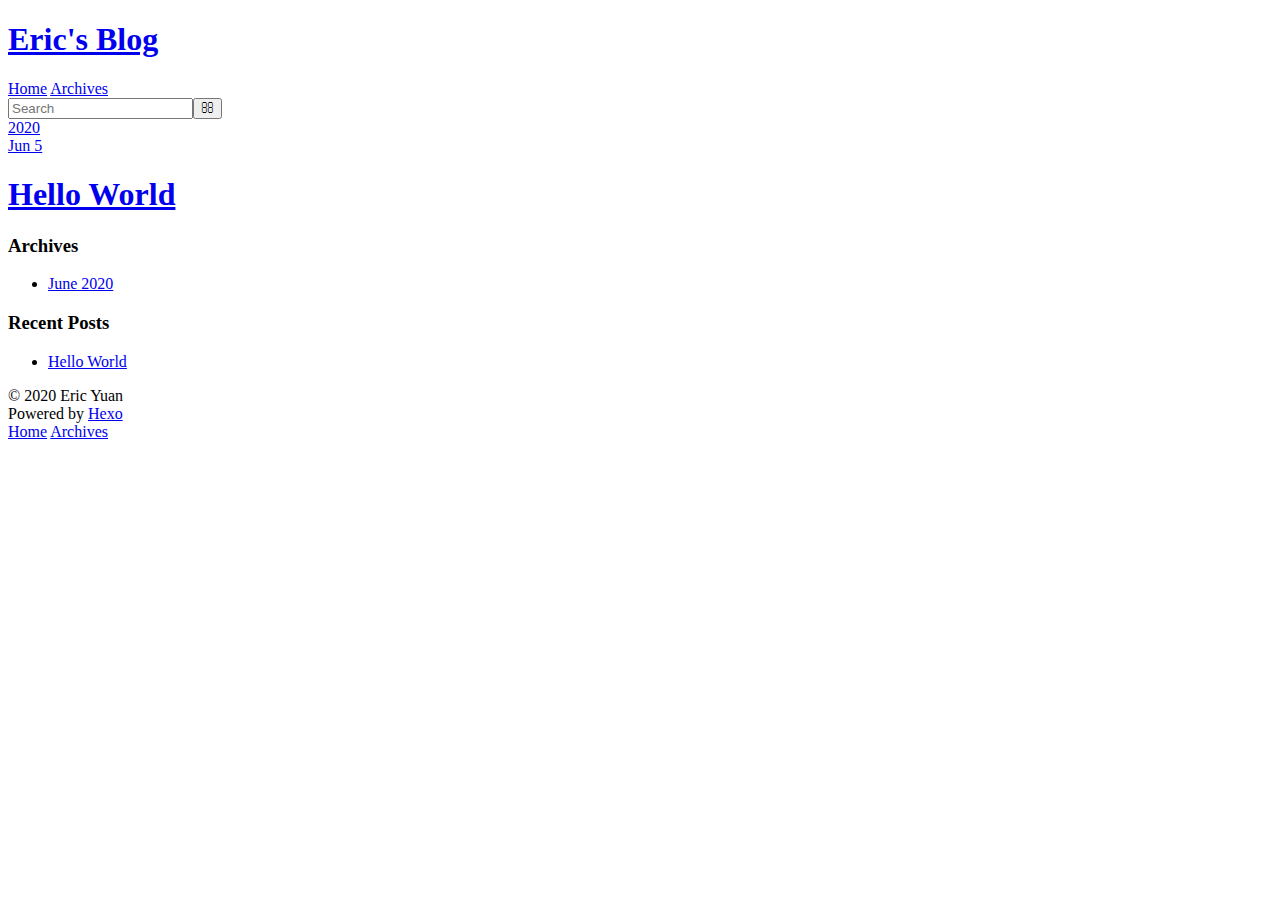
==== archives/index.html @ 4ec78735 "Site updated: 2020-06-05 10:36:45" ====
<!DOCTYPE html>
<html>
<head>
  <meta charset="utf-8">
  

  
  <title>Archives | Eric&#39;s Blog</title>
  <meta name="viewport" content="width=device-width, initial-scale=1, maximum-scale=1">
  <meta property="og:type" content="website">
<meta property="og:title" content="Eric&#39;s Blog">
<meta property="og:url" content="https://ericyuanhhh.github.io/ericblog/archives/index.html">
<meta property="og:site_name" content="Eric&#39;s Blog">
<meta property="og:locale" content="en_US">
<meta property="article:author" content="Eric Yuan">
<meta name="twitter:card" content="summary">
  
    <link rel="alternate" href="/ericblog/atom.xml" title="Eric&#39;s Blog" type="application/atom+xml">
  
  
    <link rel="icon" href="/favicon.png">
  
  
    <link href="//fonts.googleapis.com/css?family=Source+Code+Pro" rel="stylesheet" type="text/css">
  
  
<link rel="stylesheet" href="/ericblog/css/style.css">

<meta name="generator" content="Hexo 4.2.1"></head>

<body>
  <div id="container">
    <div id="wrap">
      <header id="header">
  <div id="banner"></div>
  <div id="header-outer" class="outer">
    <div id="header-title" class="inner">
      <h1 id="logo-wrap">
        <a href="/ericblog/" id="logo">Eric&#39;s Blog</a>
      </h1>
      
    </div>
    <div id="header-inner" class="inner">
      <nav id="main-nav">
        <a id="main-nav-toggle" class="nav-icon"></a>
        
          <a class="main-nav-link" href="/ericblog/">Home</a>
        
          <a class="main-nav-link" href="/ericblog/archives">Archives</a>
        
      </nav>
      <nav id="sub-nav">
        
          <a id="nav-rss-link" class="nav-icon" href="/ericblog/atom.xml" title="RSS Feed"></a>
        
        <a id="nav-search-btn" class="nav-icon" title="Search"></a>
      </nav>
      <div id="search-form-wrap">
        <form action="//google.com/search" method="get" accept-charset="UTF-8" class="search-form"><input type="search" name="q" class="search-form-input" placeholder="Search"><button type="submit" class="search-form-submit">&#xF002;</button><input type="hidden" name="sitesearch" value="https://ericyuanhhh.github.io/ericblog"></form>
      </div>
    </div>
  </div>
</header>
      <div class="outer">
        <section id="main">
  
  
    
    
      
      
      <section class="archives-wrap">
        <div class="archive-year-wrap">
          <a href="/ericblog/archives/2020" class="archive-year">2020</a>
        </div>
        <div class="archives">
    
    <article class="archive-article archive-type-post">
  <div class="archive-article-inner">
    <header class="archive-article-header">
      <a href="/ericblog/2020/06/05/hello-world/" class="archive-article-date">
  <time datetime="2020-06-05T02:27:51.589Z" itemprop="datePublished">Jun 5</time>
</a>
      
  
    <h1 itemprop="name">
      <a class="archive-article-title" href="/ericblog/2020/06/05/hello-world/">Hello World</a>
    </h1>
  

    </header>
  </div>
</article>
  
  
    </div></section>
  


</section>
        
          <aside id="sidebar">
  
    

  
    

  
    
  
    
  <div class="widget-wrap">
    <h3 class="widget-title">Archives</h3>
    <div class="widget">
      <ul class="archive-list"><li class="archive-list-item"><a class="archive-list-link" href="/ericblog/archives/2020/06/">June 2020</a></li></ul>
    </div>
  </div>


  
    
  <div class="widget-wrap">
    <h3 class="widget-title">Recent Posts</h3>
    <div class="widget">
      <ul>
        
          <li>
            <a href="/ericblog/2020/06/05/hello-world/">Hello World</a>
          </li>
        
      </ul>
    </div>
  </div>

  
</aside>
        
      </div>
      <footer id="footer">
  
  <div class="outer">
    <div id="footer-info" class="inner">
      &copy; 2020 Eric Yuan<br>
      Powered by <a href="http://hexo.io/" target="_blank">Hexo</a>
    </div>
  </div>
</footer>
    </div>
    <nav id="mobile-nav">
  
    <a href="/ericblog/" class="mobile-nav-link">Home</a>
  
    <a href="/ericblog/archives" class="mobile-nav-link">Archives</a>
  
</nav>
    

<script src="//ajax.googleapis.com/ajax/libs/jquery/2.0.3/jquery.min.js"></script>


  
<link rel="stylesheet" href="/ericblog/fancybox/jquery.fancybox.css">

  
<script src="/ericblog/fancybox/jquery.fancybox.pack.js"></script>




<script src="/ericblog/js/script.js"></script>




  </div>
</body>
</html>
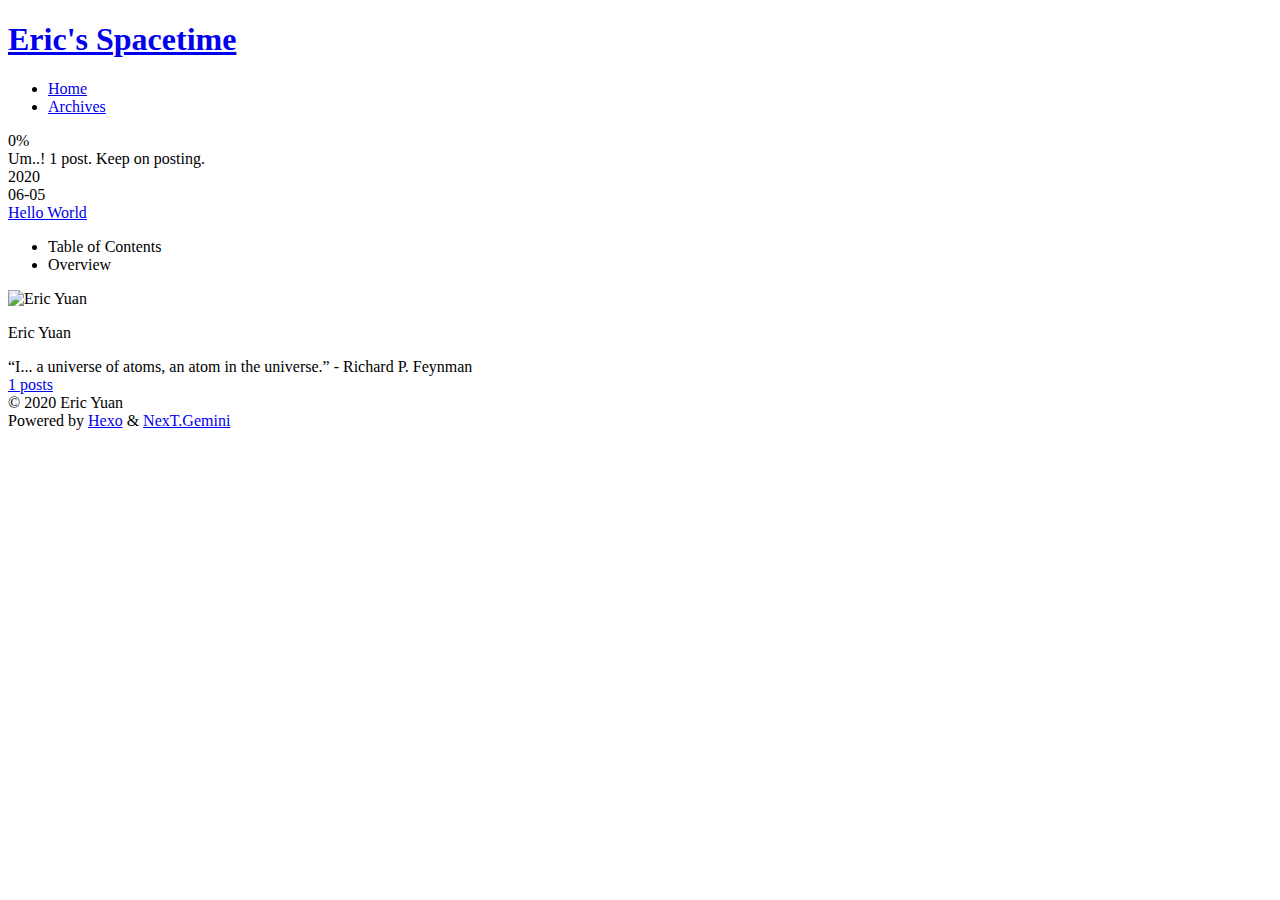
==== commit 951e6213: "Site updated: 2020-06-06 12:31:20" ====
--- a/archives/index.html
+++ b/archives/index.html
@@ -1,178 +1,344 @@
 <!DOCTYPE html>
-<html>
+<html lang="en">
 <head>
-  <meta charset="utf-8">
-  
-
-  
-  <title>Archives | Eric&#39;s Blog</title>
-  <meta name="viewport" content="width=device-width, initial-scale=1, maximum-scale=1">
-  <meta property="og:type" content="website">
-<meta property="og:title" content="Eric&#39;s Blog">
+  <meta charset="UTF-8">
+<meta name="viewport" content="width=device-width, initial-scale=1, maximum-scale=2">
+<meta name="theme-color" content="#222">
+<meta name="generator" content="Hexo 4.2.1">
+  <link rel="apple-touch-icon" sizes="180x180" href="/ericblog/images/apple-touch-icon-next.png">
+  <link rel="icon" type="image/png" sizes="32x32" href="/ericblog/images/favicon-32x32-next.png">
+  <link rel="icon" type="image/png" sizes="16x16" href="/ericblog/images/favicon-16x16-next.png">
+  <link rel="mask-icon" href="/ericblog/images/logo.svg" color="#222">
+
+<link rel="stylesheet" href="/ericblog/css/main.css">
+
+
+<link rel="stylesheet" href="/ericblog/lib/font-awesome/css/all.min.css">
+
+<script id="hexo-configurations">
+    var NexT = window.NexT || {};
+    var CONFIG = {"hostname":"ericyuanhhh.github.io","root":"/ericblog/","scheme":"Gemini","version":"7.8.0","exturl":false,"sidebar":{"position":"left","display":"post","padding":18,"offset":12,"onmobile":false},"copycode":{"enable":false,"show_result":false,"style":null},"back2top":{"enable":true,"sidebar":false,"scrollpercent":false},"bookmark":{"enable":false,"color":"#222","save":"auto"},"fancybox":false,"mediumzoom":false,"lazyload":false,"pangu":false,"comments":{"style":"tabs","active":null,"storage":true,"lazyload":false,"nav":null},"algolia":{"hits":{"per_page":10},"labels":{"input_placeholder":"Search for Posts","hits_empty":"We didn't find any results for the search: ${query}","hits_stats":"${hits} results found in ${time} ms"}},"localsearch":{"enable":false,"trigger":"auto","top_n_per_article":1,"unescape":false,"preload":false},"motion":{"enable":true,"async":false,"transition":{"post_block":"fadeIn","post_header":"slideDownIn","post_body":"slideDownIn","coll_header":"slideLeftIn","sidebar":"slideUpIn"}}};
+  </script>
+
+  <meta name="description" content="“I... a universe of atoms, an atom in the universe.” - Richard P. Feynman">
+<meta property="og:type" content="website">
+<meta property="og:title" content="Eric&#39;s Spacetime">
 <meta property="og:url" content="https://ericyuanhhh.github.io/ericblog/archives/index.html">
-<meta property="og:site_name" content="Eric&#39;s Blog">
+<meta property="og:site_name" content="Eric&#39;s Spacetime">
+<meta property="og:description" content="“I... a universe of atoms, an atom in the universe.” - Richard P. Feynman">
 <meta property="og:locale" content="en_US">
 <meta property="article:author" content="Eric Yuan">
 <meta name="twitter:card" content="summary">
-  
-    <link rel="alternate" href="/ericblog/atom.xml" title="Eric&#39;s Blog" type="application/atom+xml">
-  
-  
-    <link rel="icon" href="/favicon.png">
-  
-  
-    <link href="//fonts.googleapis.com/css?family=Source+Code+Pro" rel="stylesheet" type="text/css">
-  
-  
-<link rel="stylesheet" href="/ericblog/css/style.css">
-
-<meta name="generator" content="Hexo 4.2.1"></head>
-
-<body>
-  <div id="container">
-    <div id="wrap">
-      <header id="header">
-  <div id="banner"></div>
-  <div id="header-outer" class="outer">
-    <div id="header-title" class="inner">
-      <h1 id="logo-wrap">
-        <a href="/ericblog/" id="logo">Eric&#39;s Blog</a>
-      </h1>
+
+<link rel="canonical" href="https://ericyuanhhh.github.io/ericblog/archives/">
+
+
+<script id="page-configurations">
+  // https://hexo.io/docs/variables.html
+  CONFIG.page = {
+    sidebar: "",
+    isHome : false,
+    isPost : false,
+    lang   : 'en'
+  };
+</script>
+
+  <title>Archive | Eric's Spacetime</title>
+  
+
+
+
+
+
+
+  <noscript>
+  <style>
+  .use-motion .brand,
+  .use-motion .menu-item,
+  .sidebar-inner,
+  .use-motion .post-block,
+  .use-motion .pagination,
+  .use-motion .comments,
+  .use-motion .post-header,
+  .use-motion .post-body,
+  .use-motion .collection-header { opacity: initial; }
+
+  .use-motion .site-title,
+  .use-motion .site-subtitle {
+    opacity: initial;
+    top: initial;
+  }
+
+  .use-motion .logo-line-before i { left: initial; }
+  .use-motion .logo-line-after i { right: initial; }
+  </style>
+</noscript>
+
+</head>
+
+<body itemscope itemtype="http://schema.org/WebPage">
+  <div class="container use-motion">
+    <div class="headband"></div>
+
+    <header class="header" itemscope itemtype="http://schema.org/WPHeader">
+      <div class="header-inner"><div class="site-brand-container">
+  <div class="site-nav-toggle">
+    <div class="toggle" aria-label="Toggle navigation bar">
+      <span class="toggle-line toggle-line-first"></span>
+      <span class="toggle-line toggle-line-middle"></span>
+      <span class="toggle-line toggle-line-last"></span>
+    </div>
+  </div>
+
+  <div class="site-meta">
+
+    <a href="/ericblog/" class="brand" rel="start">
+      <span class="logo-line-before"><i></i></span>
+      <h1 class="site-title">Eric's Spacetime</h1>
+      <span class="logo-line-after"><i></i></span>
+    </a>
+  </div>
+
+  <div class="site-nav-right">
+    <div class="toggle popup-trigger">
+    </div>
+  </div>
+</div>
+
+
+
+
+<nav class="site-nav">
+  <ul id="menu" class="main-menu menu">
+        <li class="menu-item menu-item-home">
+
+    <a href="/ericblog/" rel="section"><i class="fa fa-home fa-fw"></i>Home</a>
+
+  </li>
+        <li class="menu-item menu-item-archives">
+
+    <a href="/ericblog/archives/" rel="section"><i class="fa fa-archive fa-fw"></i>Archives</a>
+
+  </li>
+  </ul>
+</nav>
+
+
+
+
+</div>
+    </header>
+
+    
+  <div class="back-to-top">
+    <i class="fa fa-arrow-up"></i>
+    <span>0%</span>
+  </div>
+
+
+    <main class="main">
+      <div class="main-inner">
+        <div class="content-wrap">
+          
+
+          <div class="content archive">
+            
+
+  
+  
+  
+  <div class="post-block">
+    <div class="posts-collapse">
+      <div class="collection-title">
+        <span class="collection-header">Um..! 1 post. Keep on posting.</span>
+      </div>
+
       
-    </div>
-    <div id="header-inner" class="inner">
-      <nav id="main-nav">
-        <a id="main-nav-toggle" class="nav-icon"></a>
+    <div class="collection-year">
+      <span class="collection-header">2020</span>
+    </div>
+
+  <article itemscope itemtype="http://schema.org/Article">
+    <header class="post-header">
+
+      <div class="post-meta">
+        <time itemprop="dateCreated"
+              datetime="2020-06-05T10:27:51+08:00"
+              content="2020-06-05">
+          06-05
+        </time>
+      </div>
+
+      <div class="post-title">
+          <a class="post-title-link" href="/ericblog/2020/06/05/hello-world/" itemprop="url">
+            <span itemprop="name">Hello World</span>
+          </a>
+      </div>
+
+    </header>
+  </article>
+
+
+    </div>
+  </div>
+  
+  
+  
+
+  
+
+
+
+          </div>
+          
+
+<script>
+  window.addEventListener('tabs:register', () => {
+    let { activeClass } = CONFIG.comments;
+    if (CONFIG.comments.storage) {
+      activeClass = localStorage.getItem('comments_active') || activeClass;
+    }
+    if (activeClass) {
+      let activeTab = document.querySelector(`a[href="#comment-${activeClass}"]`);
+      if (activeTab) {
+        activeTab.click();
+      }
+    }
+  });
+  if (CONFIG.comments.storage) {
+    window.addEventListener('tabs:click', event => {
+      if (!event.target.matches('.tabs-comment .tab-content .tab-pane')) return;
+      let commentClass = event.target.classList[1];
+      localStorage.setItem('comments_active', commentClass);
+    });
+  }
+</script>
+
+        </div>
+          
+  
+  <div class="toggle sidebar-toggle">
+    <span class="toggle-line toggle-line-first"></span>
+    <span class="toggle-line toggle-line-middle"></span>
+    <span class="toggle-line toggle-line-last"></span>
+  </div>
+
+  <aside class="sidebar">
+    <div class="sidebar-inner">
+
+      <ul class="sidebar-nav motion-element">
+        <li class="sidebar-nav-toc">
+          Table of Contents
+        </li>
+        <li class="sidebar-nav-overview">
+          Overview
+        </li>
+      </ul>
+
+      <!--noindex-->
+      <div class="post-toc-wrap sidebar-panel">
+      </div>
+      <!--/noindex-->
+
+      <div class="site-overview-wrap sidebar-panel">
+        <div class="site-author motion-element" itemprop="author" itemscope itemtype="http://schema.org/Person">
+    <img class="site-author-image" itemprop="image" alt="Eric Yuan"
+      src="/ericblog/images/profile.jpg">
+  <p class="site-author-name" itemprop="name">Eric Yuan</p>
+  <div class="site-description" itemprop="description">“I... a universe of atoms, an atom in the universe.” - Richard P. Feynman</div>
+</div>
+<div class="site-state-wrap motion-element">
+  <nav class="site-state">
+      <div class="site-state-item site-state-posts">
+          <a href="/ericblog/archives/">
         
-          <a class="main-nav-link" href="/ericblog/">Home</a>
+          <span class="site-state-item-count">1</span>
+          <span class="site-state-item-name">posts</span>
+        </a>
+      </div>
+  </nav>
+</div>
+
+
+
+      </div>
+
+    </div>
+  </aside>
+  <div id="sidebar-dimmer"></div>
+
+
+      </div>
+    </main>
+
+    <footer class="footer">
+      <div class="footer-inner">
         
-          <a class="main-nav-link" href="/ericblog/archives">Archives</a>
+
         
-      </nav>
-      <nav id="sub-nav">
+
+<div class="copyright">
+  
+  &copy; 
+  <span itemprop="copyrightYear">2020</span>
+  <span class="with-love">
+    <i class="fa fa-heart"></i>
+  </span>
+  <span class="author" itemprop="copyrightHolder">Eric Yuan</span>
+</div>
+  <div class="powered-by">Powered by <a href="https://hexo.io/" class="theme-link" rel="noopener" target="_blank">Hexo</a> & <a href="https://theme-next.org/" class="theme-link" rel="noopener" target="_blank">NexT.Gemini</a>
+  </div>
+
         
-          <a id="nav-rss-link" class="nav-icon" href="/ericblog/atom.xml" title="RSS Feed"></a>
-        
-        <a id="nav-search-btn" class="nav-icon" title="Search"></a>
-      </nav>
-      <div id="search-form-wrap">
-        <form action="//google.com/search" method="get" accept-charset="UTF-8" class="search-form"><input type="search" name="q" class="search-form-input" placeholder="Search"><button type="submit" class="search-form-submit">&#xF002;</button><input type="hidden" name="sitesearch" value="https://ericyuanhhh.github.io/ericblog"></form>
-      </div>
-    </div>
-  </div>
-</header>
-      <div class="outer">
-        <section id="main">
-  
-  
-    
-    
-      
-      
-      <section class="archives-wrap">
-        <div class="archive-year-wrap">
-          <a href="/ericblog/archives/2020" class="archive-year">2020</a>
-        </div>
-        <div class="archives">
-    
-    <article class="archive-article archive-type-post">
-  <div class="archive-article-inner">
-    <header class="archive-article-header">
-      <a href="/ericblog/2020/06/05/hello-world/" class="archive-article-date">
-  <time datetime="2020-06-05T02:27:51.589Z" itemprop="datePublished">Jun 5</time>
-</a>
-      
-  
-    <h1 itemprop="name">
-      <a class="archive-article-title" href="/ericblog/2020/06/05/hello-world/">Hello World</a>
-    </h1>
-  
-
-    </header>
-  </div>
-</article>
-  
-  
-    </div></section>
-  
-
-
-</section>
-        
-          <aside id="sidebar">
-  
-    
-
-  
-    
-
-  
-    
-  
-    
-  <div class="widget-wrap">
-    <h3 class="widget-title">Archives</h3>
-    <div class="widget">
-      <ul class="archive-list"><li class="archive-list-item"><a class="archive-list-link" href="/ericblog/archives/2020/06/">June 2020</a></li></ul>
-    </div>
-  </div>
-
-
-  
-    
-  <div class="widget-wrap">
-    <h3 class="widget-title">Recent Posts</h3>
-    <div class="widget">
-      <ul>
-        
-          <li>
-            <a href="/ericblog/2020/06/05/hello-world/">Hello World</a>
-          </li>
-        
-      </ul>
-    </div>
-  </div>
-
-  
-</aside>
-        
-      </div>
-      <footer id="footer">
-  
-  <div class="outer">
-    <div id="footer-info" class="inner">
-      &copy; 2020 Eric Yuan<br>
-      Powered by <a href="http://hexo.io/" target="_blank">Hexo</a>
-    </div>
-  </div>
-</footer>
-    </div>
-    <nav id="mobile-nav">
-  
-    <a href="/ericblog/" class="mobile-nav-link">Home</a>
-  
-    <a href="/ericblog/archives" class="mobile-nav-link">Archives</a>
-  
-</nav>
-    
-
-<script src="//ajax.googleapis.com/ajax/libs/jquery/2.0.3/jquery.min.js"></script>
-
-
-  
-<link rel="stylesheet" href="/ericblog/fancybox/jquery.fancybox.css">
-
-  
-<script src="/ericblog/fancybox/jquery.fancybox.pack.js"></script>
-
-
-
-
-<script src="/ericblog/js/script.js"></script>
-
-
-
-
-  </div>
+
+
+
+
+
+
+
+
+      </div>
+    </footer>
+  </div>
+
+  
+  <script src="/ericblog/lib/anime.min.js"></script>
+  <script src="/ericblog/lib/velocity/velocity.min.js"></script>
+  <script src="/ericblog/lib/velocity/velocity.ui.min.js"></script>
+
+<script src="/ericblog/js/utils.js"></script>
+
+<script src="/ericblog/js/motion.js"></script>
+
+
+<script src="/ericblog/js/schemes/pisces.js"></script>
+
+
+<script src="/ericblog/js/next-boot.js"></script>
+
+
+
+
+  
+
+
+
+
+
+
+
+
+
+
+
+
+
+
+
+  
+
+  
+
 </body>
-</html>+</html>
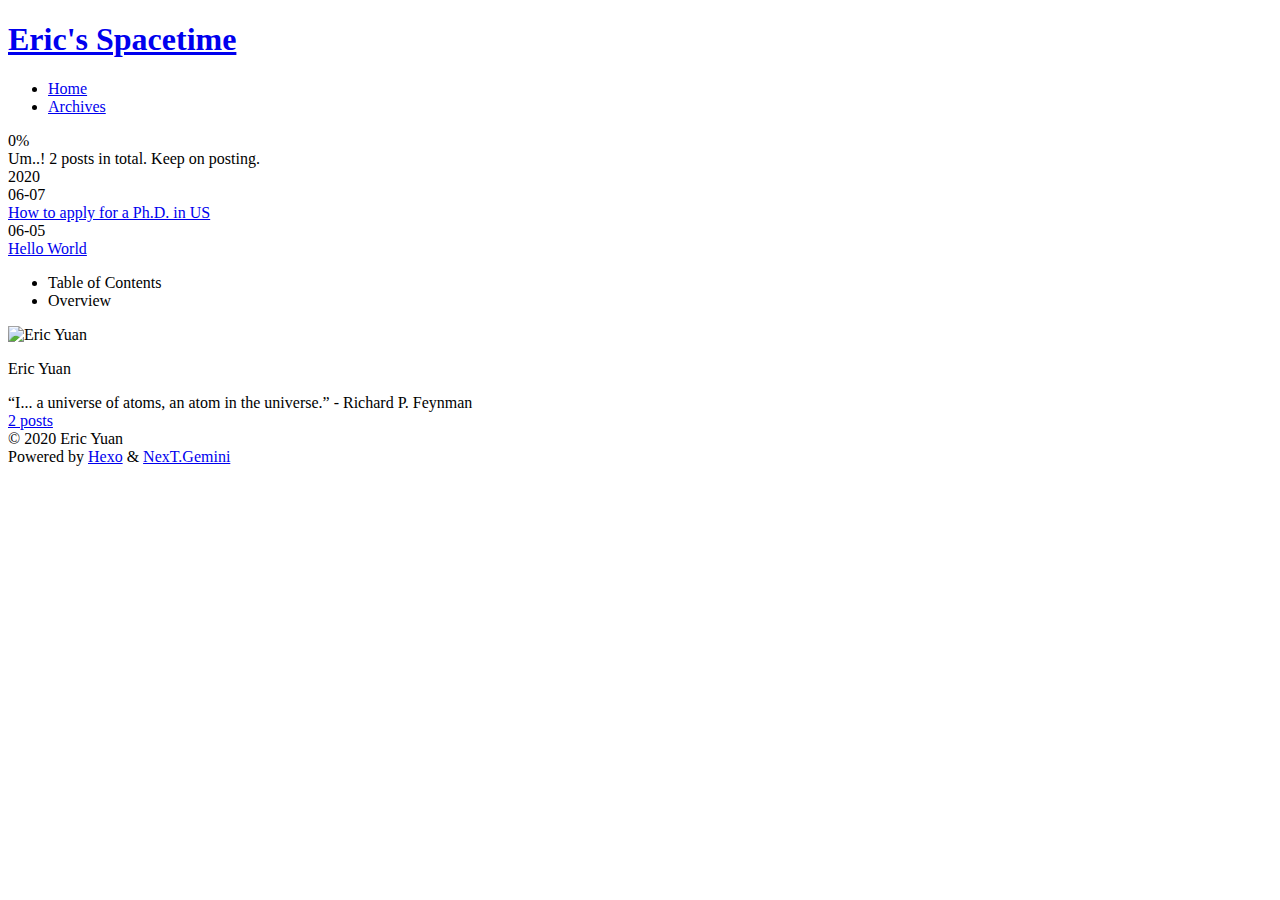
==== commit 0e8b8b3e: "Site updated: 2020-06-07 11:39:08" ====
--- a/archives/index.html
+++ b/archives/index.html
@@ -150,13 +150,33 @@
   <div class="post-block">
     <div class="posts-collapse">
       <div class="collection-title">
-        <span class="collection-header">Um..! 1 post. Keep on posting.</span>
+        <span class="collection-header">Um..! 2 posts in total. Keep on posting.</span>
       </div>
 
       
     <div class="collection-year">
       <span class="collection-header">2020</span>
     </div>
+
+  <article itemscope itemtype="http://schema.org/Article">
+    <header class="post-header">
+
+      <div class="post-meta">
+        <time itemprop="dateCreated"
+              datetime="2020-06-07T10:00:39+08:00"
+              content="2020-06-07">
+          06-07
+        </time>
+      </div>
+
+      <div class="post-title">
+          <a class="post-title-link" href="/ericblog/2020/06/07/applyforphd/" itemprop="url">
+            <span itemprop="name">How to apply for a Ph.D. in US</span>
+          </a>
+      </div>
+
+    </header>
+  </article>
 
   <article itemscope itemtype="http://schema.org/Article">
     <header class="post-header">
@@ -252,7 +272,7 @@
       <div class="site-state-item site-state-posts">
           <a href="/ericblog/archives/">
         
-          <span class="site-state-item-count">1</span>
+          <span class="site-state-item-count">2</span>
           <span class="site-state-item-name">posts</span>
         </a>
       </div>
